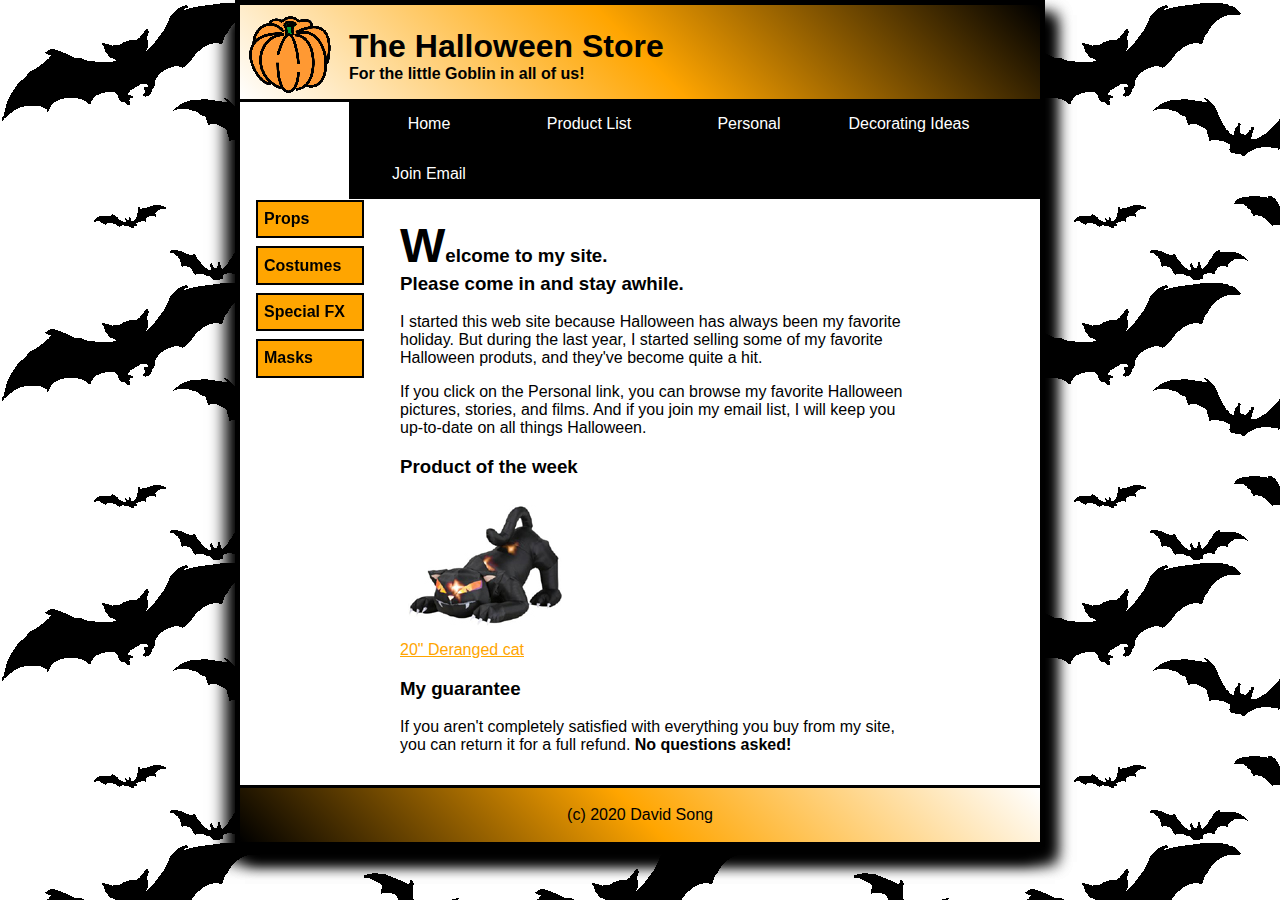
==== index.html @ b008eaa8 "Initialization" ====
<!DOCTYPE html>

<html lang="en">
<head>
	<meta charset="utf-8" />
	<title>Halloween Store</title>
    <link rel="shortcut icon" href="images/favicon.ico">
    <link rel="stylesheet" href="styles/main.css">
    
</head>

<body>

    <div class="header">
        <img src="images/pumpkin.gif" alt="Pumpkin Gif">
        <h1>The Halloween Store</h1>
        <h2>For the little Goblin in all of us!</h2>
    </div>
    
 <div class="navbar">
     <a class="home" href="index.html">Home</a>
     <a class="plist" href="/products/plist.html">Product List</a>
     <a class="personal" href="#personal">Personal</a>
  <div class="dropdown">
    <button class="dropbtn">Decorating Ideas 
        <i class="fa fa-caret-down"></i>
    </button>
    <div class="dropdown-content">
        <a href="#">Outdoor</a>
        <a href="#">Indoor</a>
        <a href="#">Table</a>
        <a href="#">Treats</a>
    </div>
  </div>
     <a class="joinemail" href="#joinemail">Join Email</a>
</div>
    
    
    <div class="main">
        
    <h3><font size="+10">W</font>elcome to my site.<br> Please come in and stay awhile.</h3>
    
    <p>I started this web site because Halloween has always been my favorite holiday. But during the last year, I started selling some of my favorite Halloween produts, and they've become quite a hit.</p>
    
    <p>If you click on the Personal link, you can browse my favorite Halloween pictures, stories, and films. And if you join my email list, I will keep you up-to-date on all things Halloween.</p>
    
    <h3>Product of the week</h3>  
    <img src="images/cat1.jpg" alt="Cat.jpg" >
    <br><br><br><br><br><br><br><br>
        <a href="/products/cat.html">20" Deranged cat</a>
        
    <h3>My guarantee</h3>
    
    <p>If you aren't completely satisfied with everything you buy from my site, you can return it for a full refund. <strong>No questions asked!</strong></p>
    <br>
        
    </div>
    
     <div class="sidenav">
         <ul >
            <li><a href="/props.html"><button class="button">Props</button></a></li>
             <li><a href="/costumes.html"><button class="button">Costumes</button></a></li>
             <li><a href="/special.html"><button class="button">Special FX</button></a></li>
             <li><a href="/masks.html"><button class="button">Masks</button></a></li>
         </ul>
   </div>
    
    <div class="footer">
         
    <p>(c) 2020 David Song</p>
    
    </div>
    
    </body>
</html>
---- styles/main.css ----
html{
    background-image:url("../images/bats.gif");
}
body {
    font-family:sans-serif;
    width:800px;
    background-color:white;
    border:5px solid black;
    box-shadow:10px 15px 15px black,-10px 15px 15px black, 10px 15px 15px black;   
    padding:0em;
    margin:0em auto;
    
}
img{
    float:left;
    padding-top:.5em;
    padding-left:.5em;
    padding-right:1em;
    padding-bottom:.5em;
}
.header{
    background-image:linear-gradient(45deg,white,orange,black);
    padding-top:.1em;
    padding-bottom:0em;
    outline-color:black;
    outline-style:solid;
    background-position: top;
    margin-top:0em;
}
.main{
    padding-top:0em;
    padding-left:10em;
    padding-right:8em;
}
.main1{
    padding-top:0em;
    padding-left:10em;
    padding-right:14em;
}
.footer{
    background-image:linear-gradient(45deg,black,orange,white);
    outline-color:black;
    outline-style:solid;
    
    text-align:center;
    margin:0em 0em 0em 0em;
    padding-bottom:.1em;
    padding-top:.1em;
}
p1{
    margin-left:0em;
    margin-right:0em;
    
}
h1{
    font-size:200%;
    font-weight:800;
    padding-top:0em;
    padding-bottom:0em;
    margin-bottom:0em;
    
    /*font-style:italic;
    color:orange;
    text-shadow:2px 2px black;*/
}
h2{
    font-size:100%;
    font-weight:800;
    padding-top:0em;
    padding-bottom:1em;
    margin-top:0em;
    margin-bottom:0em;
}
h3{
    font-weight: 800;
}
h4{
    text-align:center;
    font-size:140%;
    font-weight:800;
    margin-top:0em;
    margin-bottom:0em;
    margin-right:4em;
    padding-top:1em;
    
    
}
a:link {
    color: orange;
    background-color: transparent;
    text-decoration:underline;
}
a:visited{
    color:purple;
    background-color:transparent;
    text-decoration:underline;
}
.button {
    background-color:Orange;
    border: 2px solid black;
    text-align:left;
    text-decoration: none;
    display: inline-block;
    font-size: 100%;
    font-weight: 600;
    margin: 0em 0em .5em 0em;
    width:75%;
    height:2.4em;\
    cursor: pointer;
}
.sidenav {
    height:auto;
    width:10em;
    position: fixed;
    z-index:1;
    top:11.5em;
    margin-top:0em;
    overflow-x: hidden;
    padding-top:0em;
}
.sidenav1{
    background-color:#F5DEB3;
    height:auto;
    width:12em;right:5em;
    position:fixed;
    top:10.1em;
    margin-top:0em;
    margin-left:0em;
    margin-right:0em;
    padding-top:0em;
    padding-left:.8em;
    padding-right:1em;
}
ul{
    list-style-type:none;
    margin-left: 0em;
    padding-left:1em;
}
li1 {
    margin-left:1em;
}
ul1{
    list-style-type:none;
    margin-left: 0em;
    padding-left:0em;
}
.navbar {
    overflow: hidden;
    background-color: black;
    margin:0em auto;

}
.navbar a {
    float: left;
    font-size: 100%;
    color: white;
    text-align:center;
    padding: 1em 0em;
    text-decoration: none;
    min-width:10em;
    margin:0em 0em 0em 0em;
}
.dropdown {
    float: left;
    overflow: hidden;
}
.dropdown .dropbtn {
    font-size: 100%;  
    border: none;
    outline: none;
    color: white;
    padding: 1em 0em;
    background-color: black;
    font-family: inherit;
    min-width:10em;
    margin: 0;
}
.home a.home, .plist a.plist, .personal a.personal, .joinemail a.joinemail{
    color:orange;
}
.navbar a:hover, .dropbtn, .dropdown:hover {
    color:orange;
}
.navbar a:active{
    color:orange;
    
}
.dropdown-content {
    display: none;
    position: absolute;
    background-color: ;
    min-width: 10em;
    z-index: 1;
}
.dropdown-content a {
    float: none;
    color: white;
    background-color:black;
    padding: 1em 1em;
    text-decoration: none;
    display: block;
    text-align: center;
}
.dropdown-content a:hover {
    background-color: gray;
    color:white;
}
.dropdown:hover .dropdown-content {
    display: block;
}
th{
    min-width:10em;
    text-align:left;
    color:darkgray
}
td{
 /*   margin:0em 0em 0em 0em;
    padding:0em 0em 0em 0em;
*/
}
.rnavimg{
    width:3em;
    padding-left:1em;
}
.middle{
    text-decoration:underline;
}
.right{
    background-color:#F5DEB3;
    min-width:3em;
    text-align:right;
    margin:0em 0em 0em 0em;
}
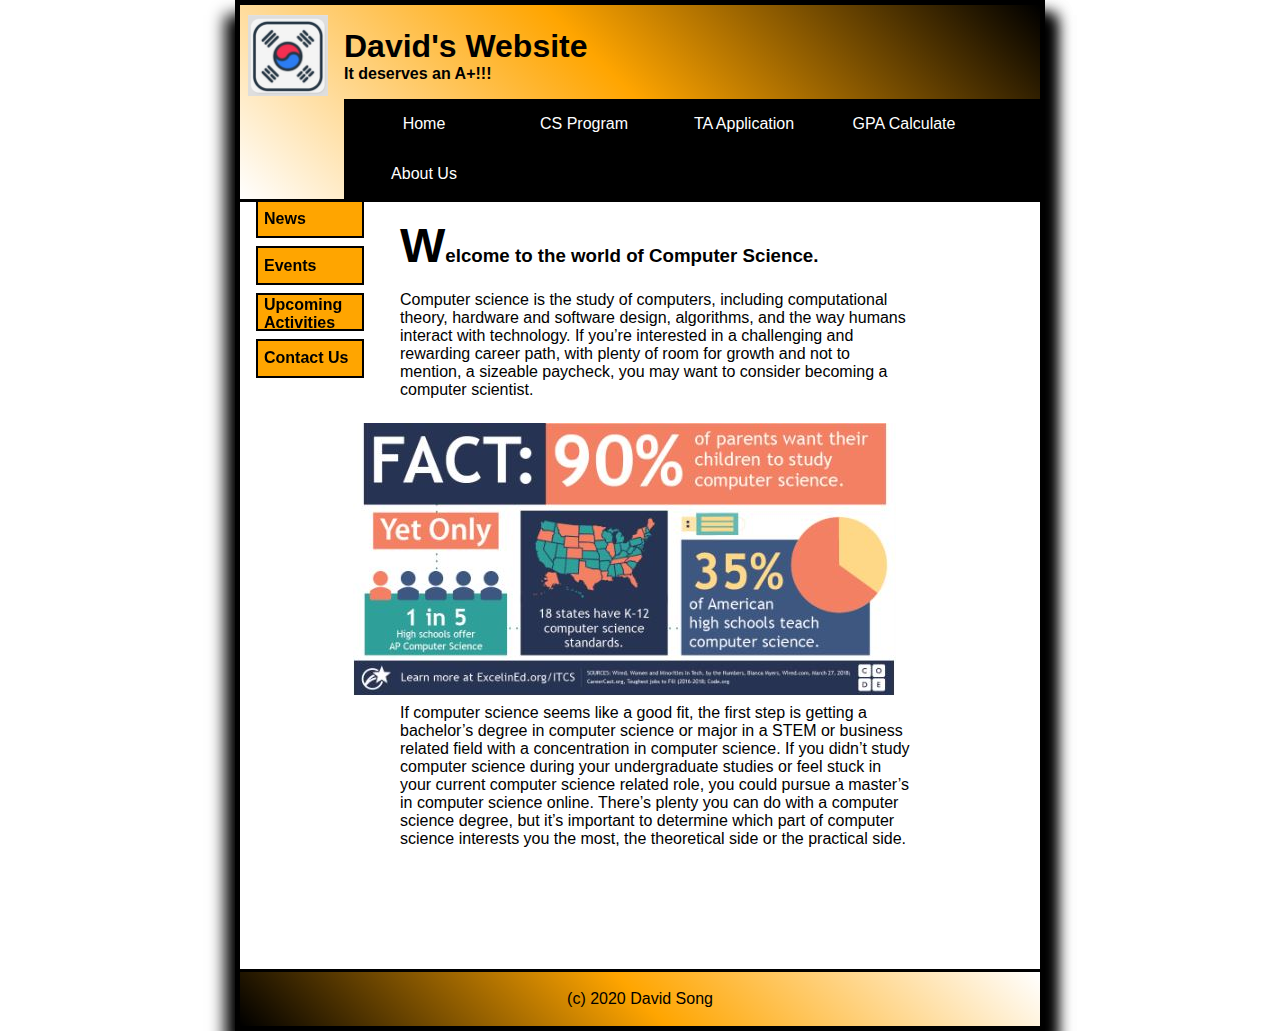
==== commit 09e6495b: "Initialization" ====
--- a/index.html
+++ b/index.html
@@ -3,8 +3,8 @@
 <html lang="en">
 <head>
 	<meta charset="utf-8" />
-	<title>Halloween Store</title>
-    <link rel="shortcut icon" href="images/favicon.ico">
+	<title>David's Website</title>
+    <link rel="shortcut icon" href="images/KoreanFlag.JPG">
     <link rel="stylesheet" href="styles/main.css">
     
 </head>
@@ -12,64 +12,46 @@
 <body>
 
     <div class="header">
-        <img src="images/pumpkin.gif" alt="Pumpkin Gif">
-        <h1>The Halloween Store</h1>
-        <h2>For the little Goblin in all of us!</h2>
-    </div>
-    
- <div class="navbar">
-     <a class="home" href="index.html">Home</a>
-     <a class="plist" href="/products/plist.html">Product List</a>
-     <a class="personal" href="#personal">Personal</a>
-  <div class="dropdown">
-    <button class="dropbtn">Decorating Ideas 
-        <i class="fa fa-caret-down"></i>
-    </button>
-    <div class="dropdown-content">
-        <a href="#">Outdoor</a>
-        <a href="#">Indoor</a>
-        <a href="#">Table</a>
-        <a href="#">Treats</a>
-    </div>
-  </div>
-     <a class="joinemail" href="#joinemail">Join Email</a>
-</div>
-    
-    
-    <div class="main">
+        <img src="images/KoreanFlag.JPG" alt="Korean Flag" style="width:5em;">
+        <h1>David's Website</h1>
+        <h2>It deserves an A+!!!</h2>
         
-    <h3><font size="+10">W</font>elcome to my site.<br> Please come in and stay awhile.</h3>
-    
-    <p>I started this web site because Halloween has always been my favorite holiday. But during the last year, I started selling some of my favorite Halloween produts, and they've become quite a hit.</p>
-    
-    <p>If you click on the Personal link, you can browse my favorite Halloween pictures, stories, and films. And if you join my email list, I will keep you up-to-date on all things Halloween.</p>
-    
-    <h3>Product of the week</h3>  
-    <img src="images/cat1.jpg" alt="Cat.jpg" >
-    <br><br><br><br><br><br><br><br>
-        <a href="/products/cat.html">20" Deranged cat</a>
-        
-    <h3>My guarantee</h3>
-    
-    <p>If you aren't completely satisfied with everything you buy from my site, you can return it for a full refund. <strong>No questions asked!</strong></p>
-    <br>
+    <div class="navbar">
+         <a class="home" href="index.html">Home</a>
+         <a class="plist" href="/navbar/cs_prog.html">CS Program</a>
+         <a class="personal" href="/navbar/teaching_app.html">TA Application</a>
+        <a class="personal" href="/navbar/gpa.html">GPA Calculate</a>
+     <a class="joinemail" href="/navbar/about.html">About Us</a>
+</div> 
         
     </div>
     
+
+    <div class="main">
+        
+    <h3><font size="+10">W</font>elcome to the world of Computer Science.</h3>
+    
+    <p>Computer science is the study of computers, including computational theory, hardware and     software design, algorithms, and the way humans interact with technology.
+
+        If you’re interested in a challenging and rewarding career path, with plenty of room for growth and not to mention, a sizeable paycheck, you may want to consider becoming a computer scientist.</p>
+    <img src="images/stats.JPG" alt="stats.jpg" style="float: right">
+    <p>If computer science seems like a good fit, the first step is getting a bachelor’s degree in computer science or major in a STEM or business related field with a concentration in computer science. If you didn’t study computer science during your undergraduate studies or feel stuck in your current computer science related role, you could pursue a master’s in computer science online. There’s plenty you can do with a computer science degree, but it’s important to determine which part of computer science interests you the most, the theoretical side or the practical side.</p>
+    
+
+  
+    <br><br><br><br><br><br>
+    
+    </div>
      <div class="sidenav">
          <ul >
-            <li><a href="/props.html"><button class="button">Props</button></a></li>
-             <li><a href="/costumes.html"><button class="button">Costumes</button></a></li>
-             <li><a href="/special.html"><button class="button">Special FX</button></a></li>
-             <li><a href="/masks.html"><button class="button">Masks</button></a></li>
+            <li><a href="/sidenav/news.html"><button class="button">News</button></a></li>
+             <li><a href="/sidenav/events.html"><button class="button">Events</button></a></li>
+             <li><a href="/sidenav/upact.html"><button class="button">Upcoming Activities</button></a></li>
+             <li><a href="/sidenav/contact.html"><button class="button">Contact Us</button></a></li>
          </ul>
    </div>
-    
-    <div class="footer">
-         
+    <div class="footer">   
     <p>(c) 2020 David Song</p>
-    
     </div>
-    
     </body>
 </html>--- a/styles/main.css
+++ b/styles/main.css
@@ -88,6 +88,11 @@
 a:link {
     color: orange;
     background-color: transparent;
+    text-decoration:underline;
+}
+.product:link {
+    color:black;
+    background-color:transparent;
     text-decoration:underline;
 }
 a:visited{
@@ -188,15 +193,14 @@
 .dropdown-content {
     display: none;
     position: absolute;
-    background-color: ;
-    min-width: 10em;
     z-index: 1;
 }
 .dropdown-content a {
     float: none;
     color: white;
     background-color:black;
-    padding: 1em 1em;
+    padding: 1em 0em;
+    min-width:10em;
     text-decoration: none;
     display: block;
     text-align: center;
@@ -219,8 +223,7 @@
 */
 }
 .rnavimg{
-    width:3em;
-    padding-left:1em;
+    width:3em;padding-left:1em;
 }
 .middle{
     text-decoration:underline;
